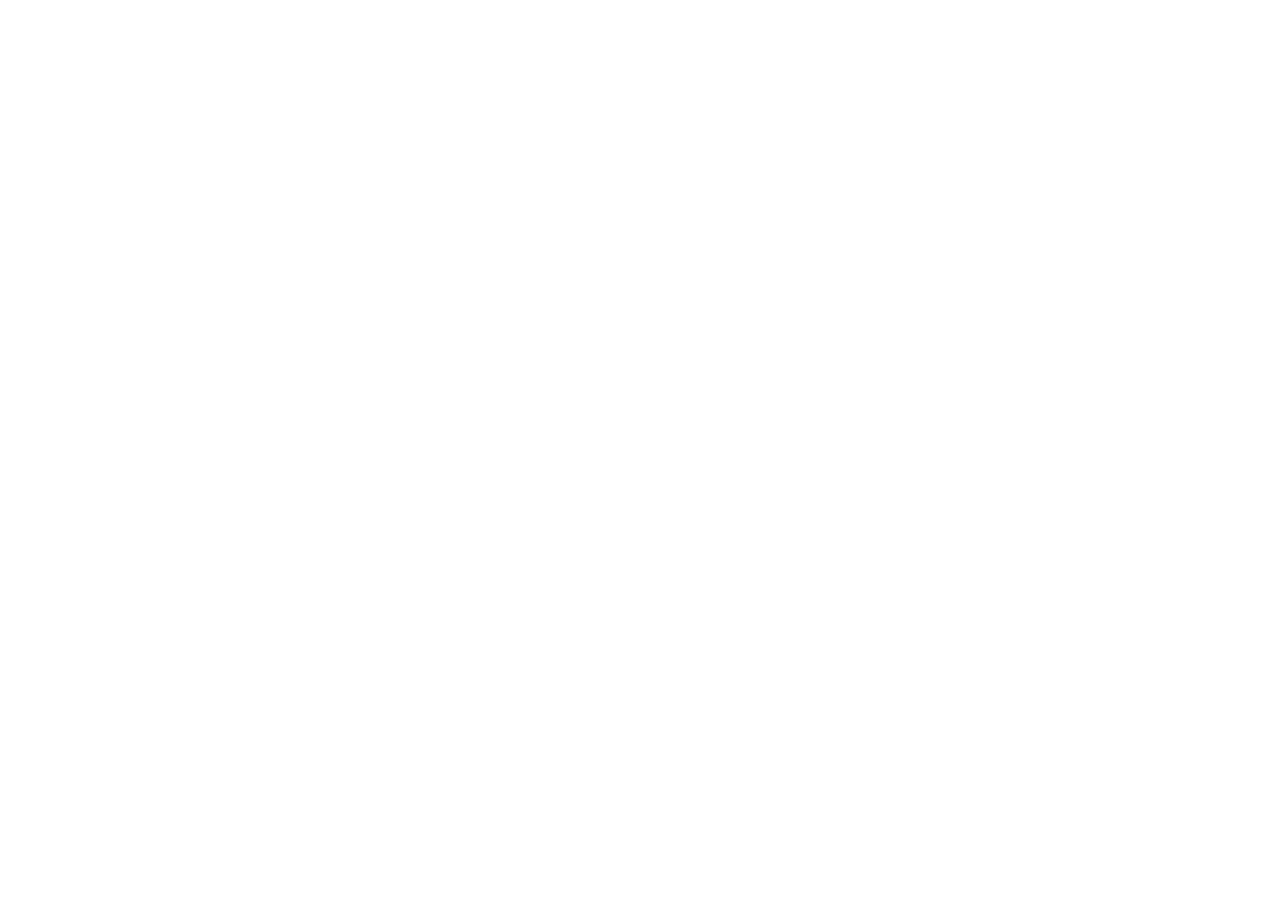
==== Dadi/index.html @ 5bca579a "Inizializzazione Esercizio" ====
<!DOCTYPE html>
<html lang="en">
    <head>
        <meta charset="UTF-8">
        <meta name="viewport" content="width=device-width, initial-scale=1.0">

        <!--css-->
        <link rel="stylesheet" href="css/style.css">
        
        <title>Dadi</title>
    </head>
    <body>
        

        <!--js-->
        <script src="js/script.js"></script>
    </body>
</html>
---- Dadi/css/style.css ----
/*
RESET
*/
*{
    padding: 0;
    margin: 0;
    box-sizing: border-box;
}
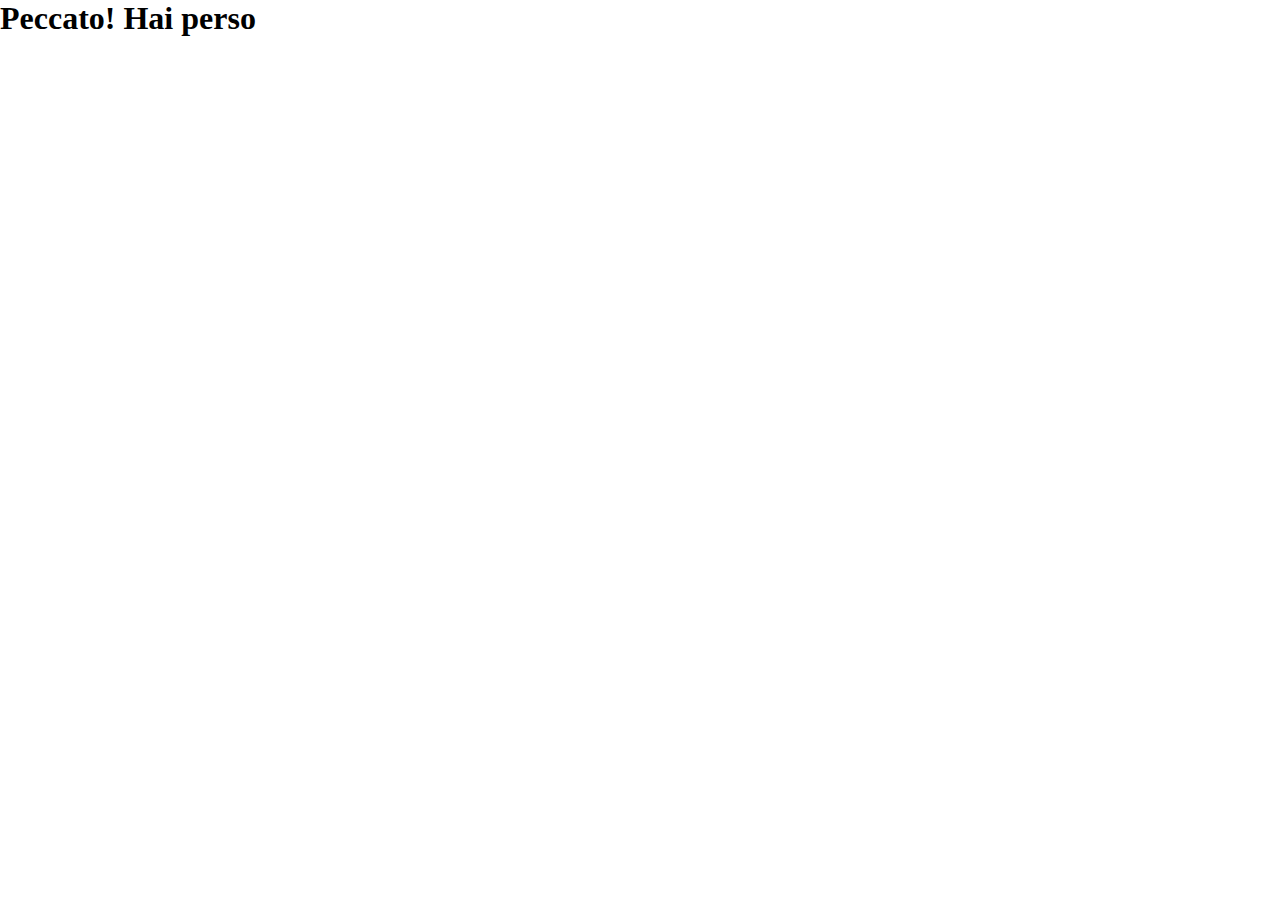
==== commit 26df5635: "Commit" ====
--- a/Dadi/index.html
+++ b/Dadi/index.html
@@ -11,6 +11,7 @@
     </head>
     <body>
         
+        <h1 id="outcome"></h1>
 
         <!--js-->
         <script src="js/script.js"></script>
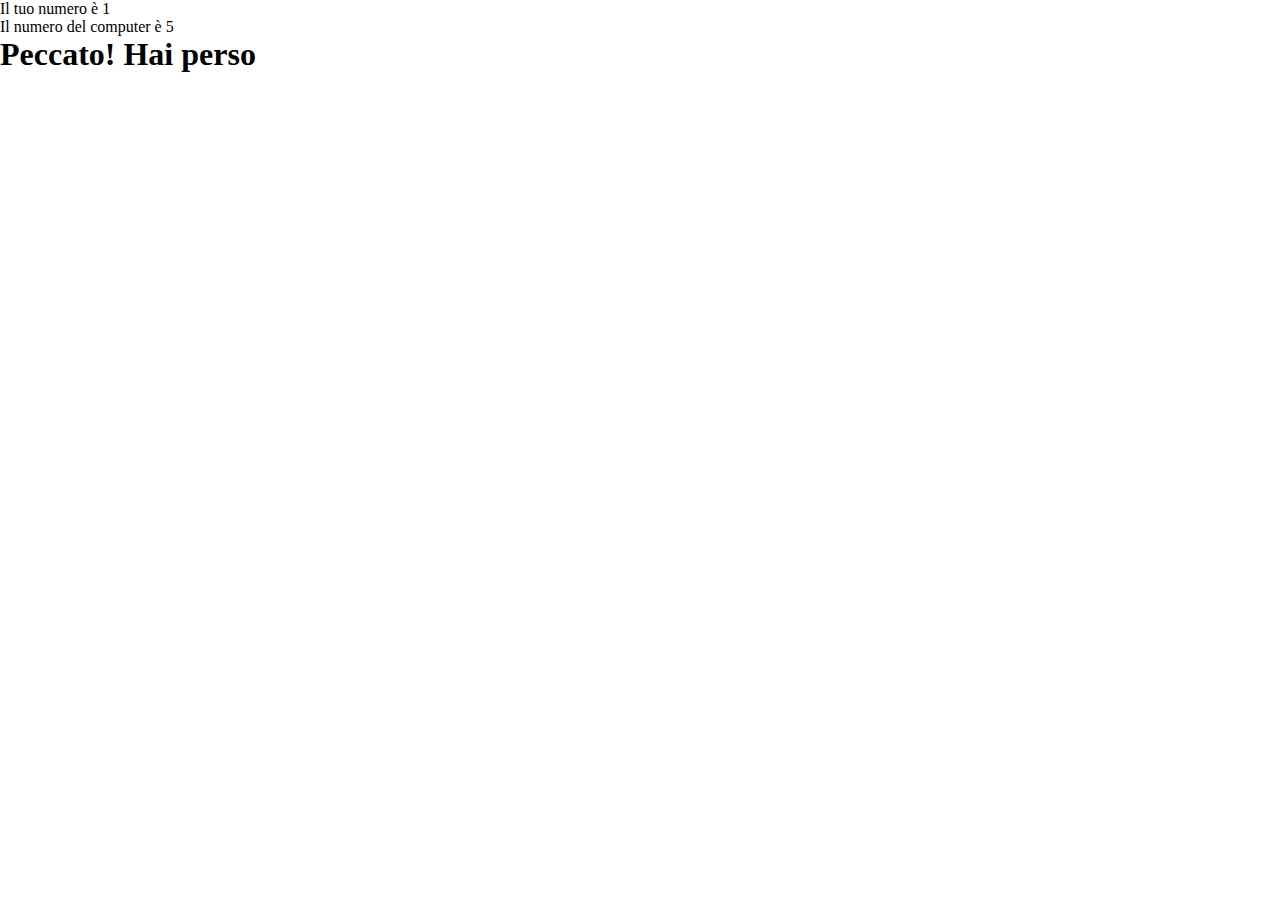
==== commit 9955570f: "Esercizio Dadi Completato" ====
--- a/Dadi/index.html
+++ b/Dadi/index.html
@@ -11,6 +11,9 @@
     </head>
     <body>
         
+        <p id="player-number">Il tuo numero è </p>
+        <p id="computer-number">Il numero del computer è </p>
+
         <h1 id="outcome"></h1>
 
         <!--js-->
